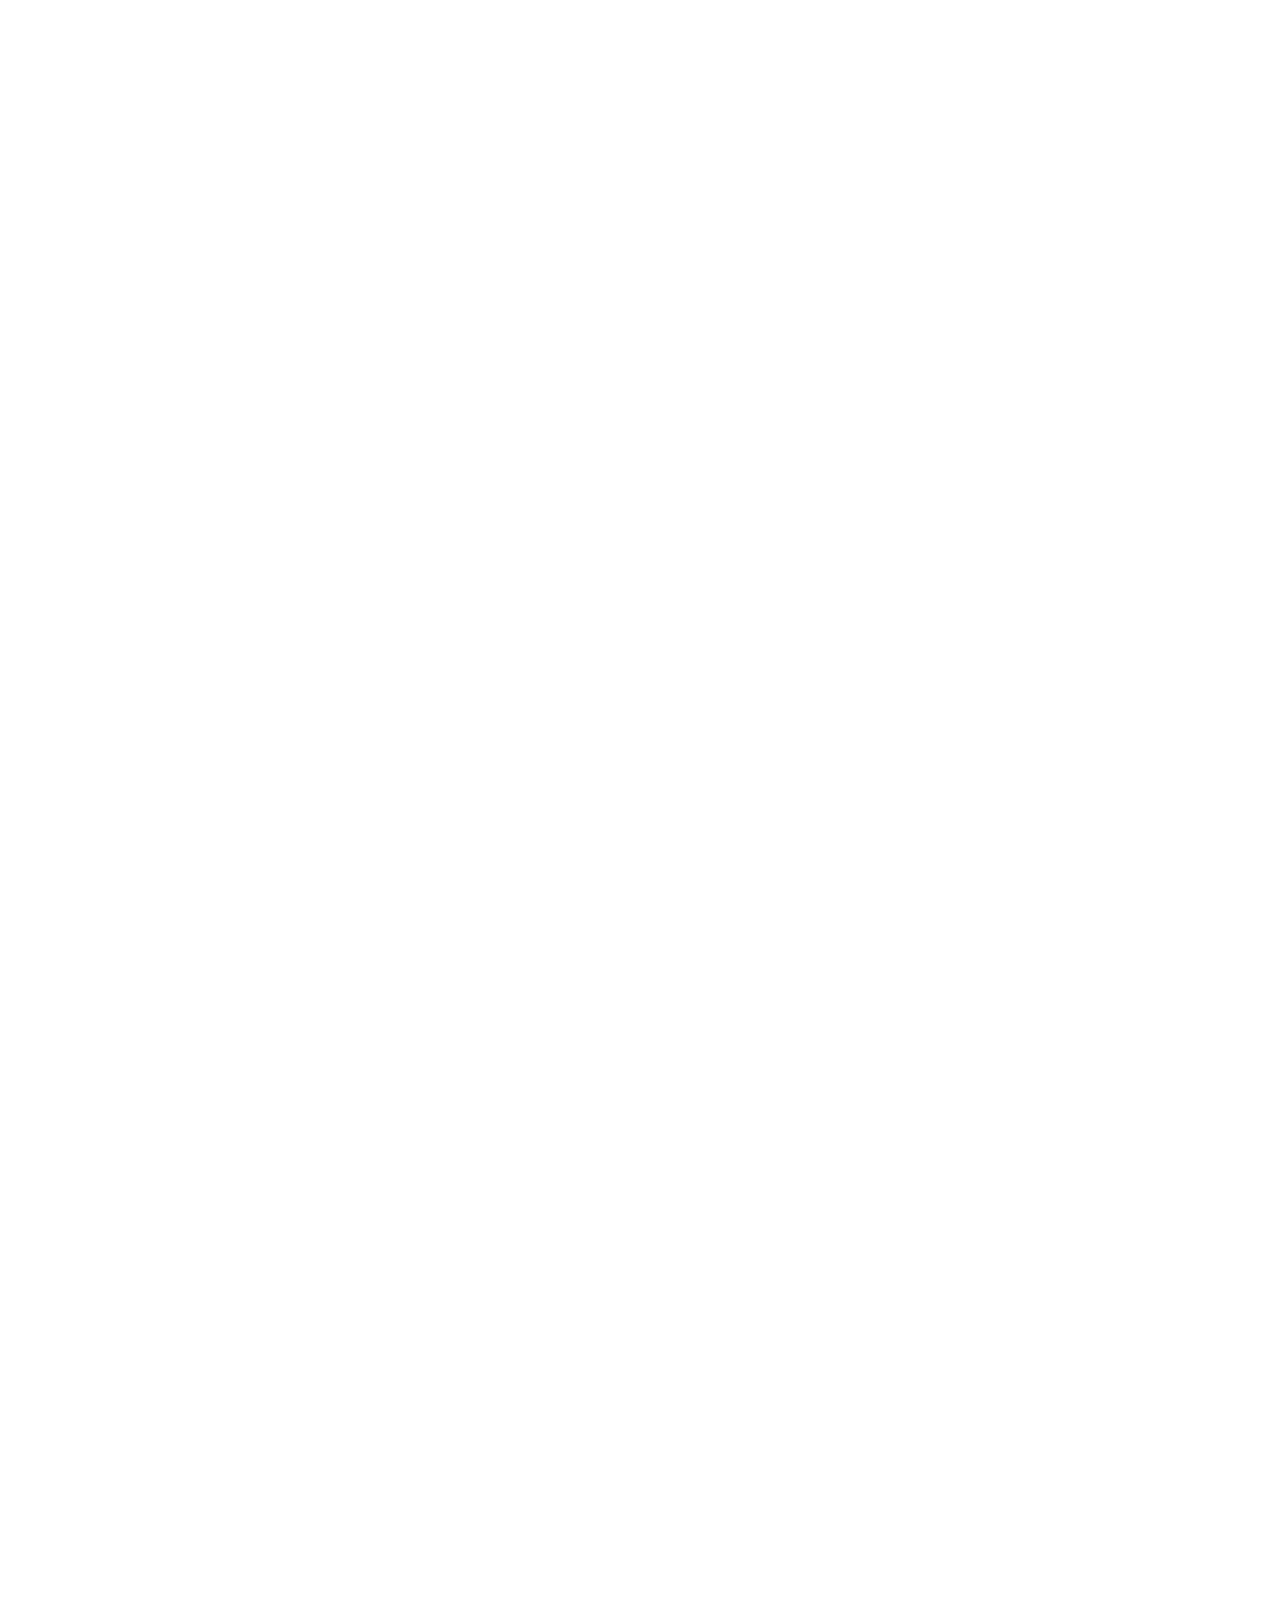
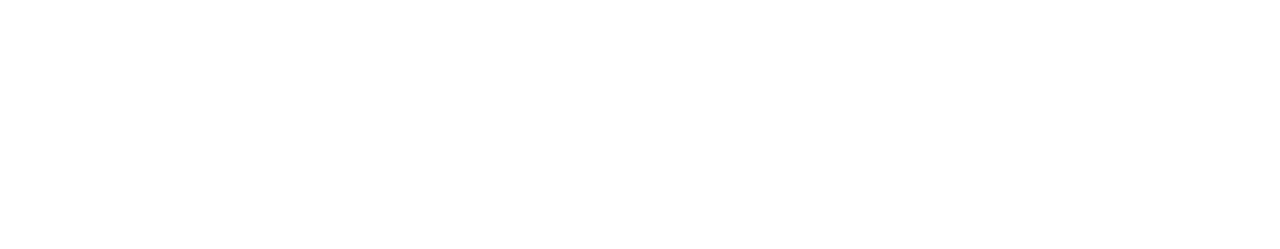
==== index.html @ 52969416 "Site updated: 2018-05-20 11:26:35" ====
<!DOCTYPE html>
<!--[if lte IE 8 ]>
<html class="ie" xmlns="http://www.w3.org/1999/xhtml" xml:lang="en-US" lang="en-US">
<![endif]-->
<!--[if (gte IE 9)|!(IE)]><!-->
<!--
***************  *      *     *
      8          *    *       *
      8          *  *         *
      8          **           *
      8          *  *         *
      8          *    *       *
      8          *      *     *
      8          *        *   ***********    -----Theme By Kieran(http://go.kieran.top)
-->
<html xmlns="http://www.w3.org/1999/xhtml" xml:lang="en-US" lang="en-US">
<!--<![endif]-->

<head>
  <title>Cici</title>
  <!-- Meta data -->
    <meta http-equiv="Content-Type" content="text/html" charset="UTF-8" >
    <meta http-equiv="X-UA-Compatible" content="IE=edge"/>
    <meta name="viewport" content="width=device-width, initial-scale=1.0" />
    <meta name="generator" content="Cici">
    <meta name="author" content="">
    <meta name="description" content="" />
    <meta name="keywords" content="" />

    <!-- Favicon, (keep icon in root folder) -->
    <link rel="Shortcut Icon" href="/img/favicon.ico" type="image/ico">

    <link rel="alternate" href="/atom.xml" title="Cici" type="application/atom+xml">
    <link rel="stylesheet" href="/css/all.css" media="screen" type="text/css">
    
    <link rel="stylesheet" href="/highlightjs/vs.css" type="text/css">
    

    <!--[if IE 8]>
    <link rel="stylesheet" type="text/css" href="/css/ie8.css" />
    <![endif]-->

    <!-- jQuery | Load our jQuery, with an alternative source fallback to a local version if request is unavailable -->
    <script src="/js/jquery-1.11.1.min.js"></script>
    <script>window.jQuery || document.write('<script src="js/jquery-1.11.1.min.js"><\/script>')</script>

    <!-- Load these in the <head> for quicker IE8+ load times -->
    <!-- HTML5 shim and Respond.js IE8 support of HTML5 elements and media queries -->
    <!--[if lt IE 9]>
    <script src="/js/html5shiv.min.js"></script>
    <script src="/js/respond.min.js"></script>
    <![endif]-->

  
  
  

  <style>.col-md-8.col-md-offset-2.opening-statement img{display:none;}</style>
</head>

<!--
<body class="home-template">
-->
<body id="index" class="lightnav animsition">

      <!-- ============================ Off-canvas navigation =========================== -->

    <div class="sb-slidebar sb-right sb-style-overlay sb-momentum-scrolling">
        <div class="sb-close" aria-label="Close Menu" aria-hidden="true">
            <img src="/img/close.png" alt="Close"/>
        </div>
        <!-- Lists in Slidebars -->
        <ul class="sb-menu">
            <li><a href="/" class="animsition-link" title="Home">Home</a></li>
            <li><a href="/archives" class="animsition-link" title="archive">archives</a></li>
            <!-- Dropdown Menu -->
			 
            
            
            <li>
                <a class="sb-toggle-submenu">Links<span class="sb-caret"></span></a>
                <ul class="sb-submenu">
                    
                    <li><a href="http://go.kieran.top/" class="animsition-link">Kieran</a></li>
                    
                    <li><a href="http://domain.com/" class="animsition-link">Name</a></li>
                    
                </ul>
            </li>
            
        </ul>
        <!-- Lists in Slidebars -->
        <ul class="sb-menu secondary">
            <li><a href="/about" class="animsition-link" title="about">About</a></li>
            <li><a href="/atom.xml" class="animsition-link" title="rss">RSS</a></li>
        </ul>
    </div>
    
    <!-- ============================ END Off-canvas navigation =========================== -->

    <!-- ============================ #sb-site Main Page Wrapper =========================== -->

    <div id="sb-site">
        <!-- #sb-site - All page content should be contained within this id, except the off-canvas navigation itself -->

        <!-- ============================ Header & Logo bar =========================== -->

        <div id="navigation" class="navbar navbar-fixed-top">
            <div class="navbar-inner">
                <div class="container">
                    <!-- Nav logo -->
                    <div class="logo">
                        <a href="/" title="Logo" class="animsition-link">
                         <img src="/img/plane.png" alt="Logo" width="85px;"/> 
                        </a>
                    </div>
                    <!-- // Nav logo -->
                    <!-- Info-bar -->
                    <nav>
                        <ul class="nav">
                            <li><a href="/" class="animsition-link">Cici</a></li>
                            <li class="nolink"><span>Always </span>Creative.</li>
                            
                            
                            
                            
                            
                            <li class="nolink"><span>Welcome!</span></li>
                        </ul>
                    </nav>
                    <!--// Info-bar -->
                </div>
                <!-- // .container -->
                <div class="learnmore sb-toggle-right">More</div>
                <button type="button" class="navbar-toggle menu-icon sb-toggle-right" title="More">
                <span class="sr-only">Toggle navigation</span>
                <span class="icon-bar before"></span>
                <span class="icon-bar main"></span>
                <span class="icon-bar after"></span>
                </button>
            </div>
            <!-- // .navbar-inner -->
        </div>

        <!-- ============================ Header & Logo bar =========================== -->


      <!-- ============================ Hero Image =========================== -->

<section id="hero" class="scrollme">
    <div class="container-fluid element-img" style="background: url(/img/cover.jpg) no-repeat center center fixed;background-size: cover">
        <div class="row">
            <div class="col-xs-12 col-sm-8 col-sm-offset-2 col-md-8 col-md-offset-2 vertical-align cover boost text-center">
                <div class="center-me animateme" data-when="exit" data-from="0" data-to="0.6" data-opacity="0" data-translatey="100">
                    <div>
                        
                        <h2>望你珍摄, 吻你万千💓...</h2>
                        <p></p>
                        
                        <h2></h2>
                        <p></p>
                        

                    </div>
                </div>
            </div>
            <!-- // .col-md-12 -->
        </div>
        <div class="herofade beige-dk"></div>
    </div>
</section>

<!-- Height spacing helper -->
<div class="heightblock"></div>
<!-- // End height spacing helper -->

<!-- ============================ END Hero Image =========================== -->
<!-- ============================ Content =========================== -->

<section id="intro">
    <div class="container">
        
        <div class="row">
            <div class="col-md-8 col-md-offset-2 opening-statement">
                <div class="col-md-4">
                    <h3><a href="/2018/05/20/dackCloud/">摘录/乌云装扮者</a></h3>
                    <span>
                        <span class="post-meta">
      <time datetime="2018-05-20T03:11:57.000Z" itemprop="datePublished">
          2018-05-20
      </time>
    
    
    | 
    <a href='/tags/摘录/'>摘录</a>
    
    
</span>
                    </span>
                </div>
                <div class="col-md-8">
                    <p class="index-excerpt">
                      
                        
1、在塞尔维亚感受到的10月的阳光

阳光好像是从古代照过来的，遥远、明亮，又因为隔着岁月，显得没有那么强烈。

2、对柏林的感悟

我才坚信柏林和巴黎、罗马这样的欧洲城市不一样，是真正年轻、充满奇思妙想的城市。

3、这些记录下来的敏锐的直觉才是最珍贵的吧，这样的话，好像是说旅行没有什么意义，就是经历，经过了就没有了，应无所住才能不断生机勃发。
批注——“应无所住，而生其心”，出自《金刚经》。 关键是“住”和“心”二字，住，指的是人
                      
                    </p>
                    
                    <p class="pull-right readMore">
                        <a href="/2018/05/20/dackCloud/">Read More...</a>
                    </p>
                    
                </div>
                <div class="clearfix"></div>
                <hr class="nogutter">
            </div>
        </div>
        
        <div class="row">
            <div class="col-md-8 col-md-offset-2 opening-statement">
                <div class="col-md-4">
                    <h3><a href="/2018/04/20/GVDC/">GVDC</a></h3>
                    <span>
                        <span class="post-meta">
      <time datetime="2018-04-20T04:36:53.000Z" itemprop="datePublished">
          2018-04-20
      </time>
    
</span>
                    </span>
                </div>
                <div class="col-md-8">
                    <p class="index-excerpt">
                      
                        

                      
                    </p>
                    
                    <p class="pull-right readMore">
                        <a href="/2018/04/20/GVDC/">Read More...</a>
                    </p>
                    
                </div>
                <div class="clearfix"></div>
                <hr class="nogutter">
            </div>
        </div>
        
        <nav class="pagination" role="pagination">
          
          
        </nav>
    </div>
</section>
<section id="statement">
    <div class="container text-center wow fadeInUp" data-wow-delay="0.5s">
        <div class="row">
            <p>虽然还没想好写点什么，但是总觉得这里放句话比较和谐。</p>
        </div>
    </div>
</section>
<!-- ============================ END Content =========================== -->

      
<!-- ============================ Footer =========================== -->

<footer>
    <div class="container">
            <div class="copy">
                <p>
                    &copy; 2014<script>new Date().getFullYear()>2010&&document.write("-"+new Date().getFullYear());</script>, Content By . All Rights Reserved.
                </p>
                <p>Theme By <a href="//go.kieran.top" style="color: #767D84">Kieran</a></p>
            </div>
            <div class="social">
                <ul>
                    
                    
                    
                    
                    
                </ul>
            </div>
            <div class="clearfix"> </div>
        </div>
</footer>

<!-- ============================ END Footer =========================== -->
      <!-- Load our scripts -->
<!-- Resizable 'on-demand' full-height hero -->
<script type="text/javascript">
    var resizeHero = function () {
        var hero = $(".cover,.heightblock"),
            window1 = $(window);
        hero.css({
            "height": window1.height()
        });
    };

    resizeHero();

    $(window).resize(function () {
        resizeHero();
    });
</script>
<script src="/js/plugins.min.js"></script><!-- Bootstrap core and concatenated plugins always load here -->
<script src="/js/jquery.flexslider-min.js"></script><!-- Flexslider plugin -->
<script src="/js/scripts.js"></script><!-- Theme scripts -->


<link rel="stylesheet" href="/fancybox/jquery.fancybox.css" media="screen" type="text/css">
<script src="/fancybox/jquery.fancybox.pack.js"></script>
<script type="text/javascript">
$('#intro').find('img').each(function(){
  var alt = this.alt;

  if (alt){
    $(this).after('<span class="caption" style="display:none">' + alt + '</span>');
  }

  $(this).wrap('<a href="' + this.src + '" title="' + alt + '" class="fancybox" rel="gallery" />');
});
(function($){
  $('.fancybox').fancybox();
})(jQuery);
</script>

<!-- Initiate flexslider plugin -->
<script type="text/javascript">
    $(document).ready(function($) {
      (function(){
        console.log('font');
        var getCss = function(path) {
          var head = document.getElementsByTagName('head')[0];
          link = document.createElement('link');
          link.href = path;
          link.rel = 'stylesheet';
          link.type = 'text/css';
          head.appendChild(link);
        };
        getCss('https://fonts.googleapis.com/css?family=Montserrat:400,700');
        getCss('https://fonts.googleapis.com/css?family=Open+Sans:400,600');
      })();
      $('.flexslider').flexslider({
        animation: "fade",
        prevText: "",
        nextText: "",
        directionNav: true
      });
    });
</script>

</body>
</html>
---- highlightjs/vs.css ----
/*

Visual Studio-like style based on original C# coloring by Jason Diamond <jason@diamond.name>

*/
pre code {
  display: block; padding: 0.5em;
}

pre .comment,
pre .annotation,
pre .template_comment,
pre .diff .header,
pre .chunk,
pre .apache .cbracket {
  color: rgb(0, 128, 0);
}

pre .keyword,
pre .id,
pre .built_in,
pre .smalltalk .class,
pre .winutils,
pre .bash .variable,
pre .tex .command,
pre .request,
pre .status,
pre .nginx .title,
pre .xml .tag,
pre .xml .tag .value {
  color: rgb(0, 0, 255);
}

pre .string,
pre .title,
pre .parent,
pre .tag .value,
pre .rules .value,
pre .rules .value .number,
pre .ruby .symbol,
pre .ruby .symbol .string,
pre .aggregate,
pre .template_tag,
pre .django .variable,
pre .addition,
pre .flow,
pre .stream,
pre .apache .tag,
pre .date,
pre .tex .formula,
pre .coffeescript .attribute {
  color: rgb(163, 21, 21);
}

pre .ruby .string,
pre .decorator,
pre .filter .argument,
pre .localvars,
pre .array,
pre .attr_selector,
pre .pseudo,
pre .pi,
pre .doctype,
pre .deletion,
pre .envvar,
pre .shebang,
pre .preprocessor,
pre .userType,
pre .apache .sqbracket,
pre .nginx .built_in,
pre .tex .special,
pre .prompt {
  color: rgb(43, 145, 175);
}

pre .phpdoc,
pre .javadoc,
pre .xmlDocTag {
  color: rgb(128, 128, 128);
}

pre .vhdl .typename { font-weight: bold; }
pre .vhdl .string { color: #666666; }
pre .vhdl .literal { color: rgb(163, 21, 21); }
pre .vhdl .attribute { color: #00B0E8; }

pre .xml .attribute { color: rgb(255, 0, 0); }
---- css/ie8.css ----
/* IE8 Template Styles & Fixes */

/* Polyfill for full-scale background images in IE */
#hero,
#fallback,
.element-img,
#featured .featured-item,
.overview-img,
#page-header {
	background-size: cover;
	-ms-behavior: url(includes/backgroundsize.min.htc);
	behavior: url(includes/backgroundsize.min.htc);
}
.wow {
	visibility: visible !important;
}

#page-header {
	width: 100%
}

html.sb-init.sb-active.sb-active-right,
html.sb-init.sb-active.sb-active-right #featured a,
html.sb-init.sb-active.sb-active-right ul.filters li p,
html.sb-init.sb-active.sb-active-right #projects .projects .label-text h3 a {
	cursor: default;
}
/* For further info on how to select rgba compatible values for IE8, see > http://css-tricks.com/rgba-browser-support/ */
.navbar-inner.lightnav-alt,
#blog-post .navbar-inner { 
	background:transparent;
	filter:progid:DXImageTransform.Microsoft.gradient(startColorstr=#E6FFFFFF,endColorstr=#E6FFFFFF); 
	zoom: 1;
}
#featured a.meta {
	background:transparent;
	filter:progid:DXImageTransform.Microsoft.gradient(startColorstr=#80000000,endColorstr=#80000000); 
	zoom: 1;
	position: absolute;
	top: 0;
	bottom: 0;
	left: 0;
	right: 0;
}
#featured a.meta:hover {
	background:transparent;
	filter:progid:DXImageTransform.Microsoft.gradient(startColorstr=#B3000000,endColorstr=#B3000000); 
	zoom: 1;
}
.map-cover {
	background:transparent;
	filter:progid:DXImageTransform.Microsoft.gradient(startColorstr=#B3131313,endColorstr=#B3131313); 
	zoom: 1;
}
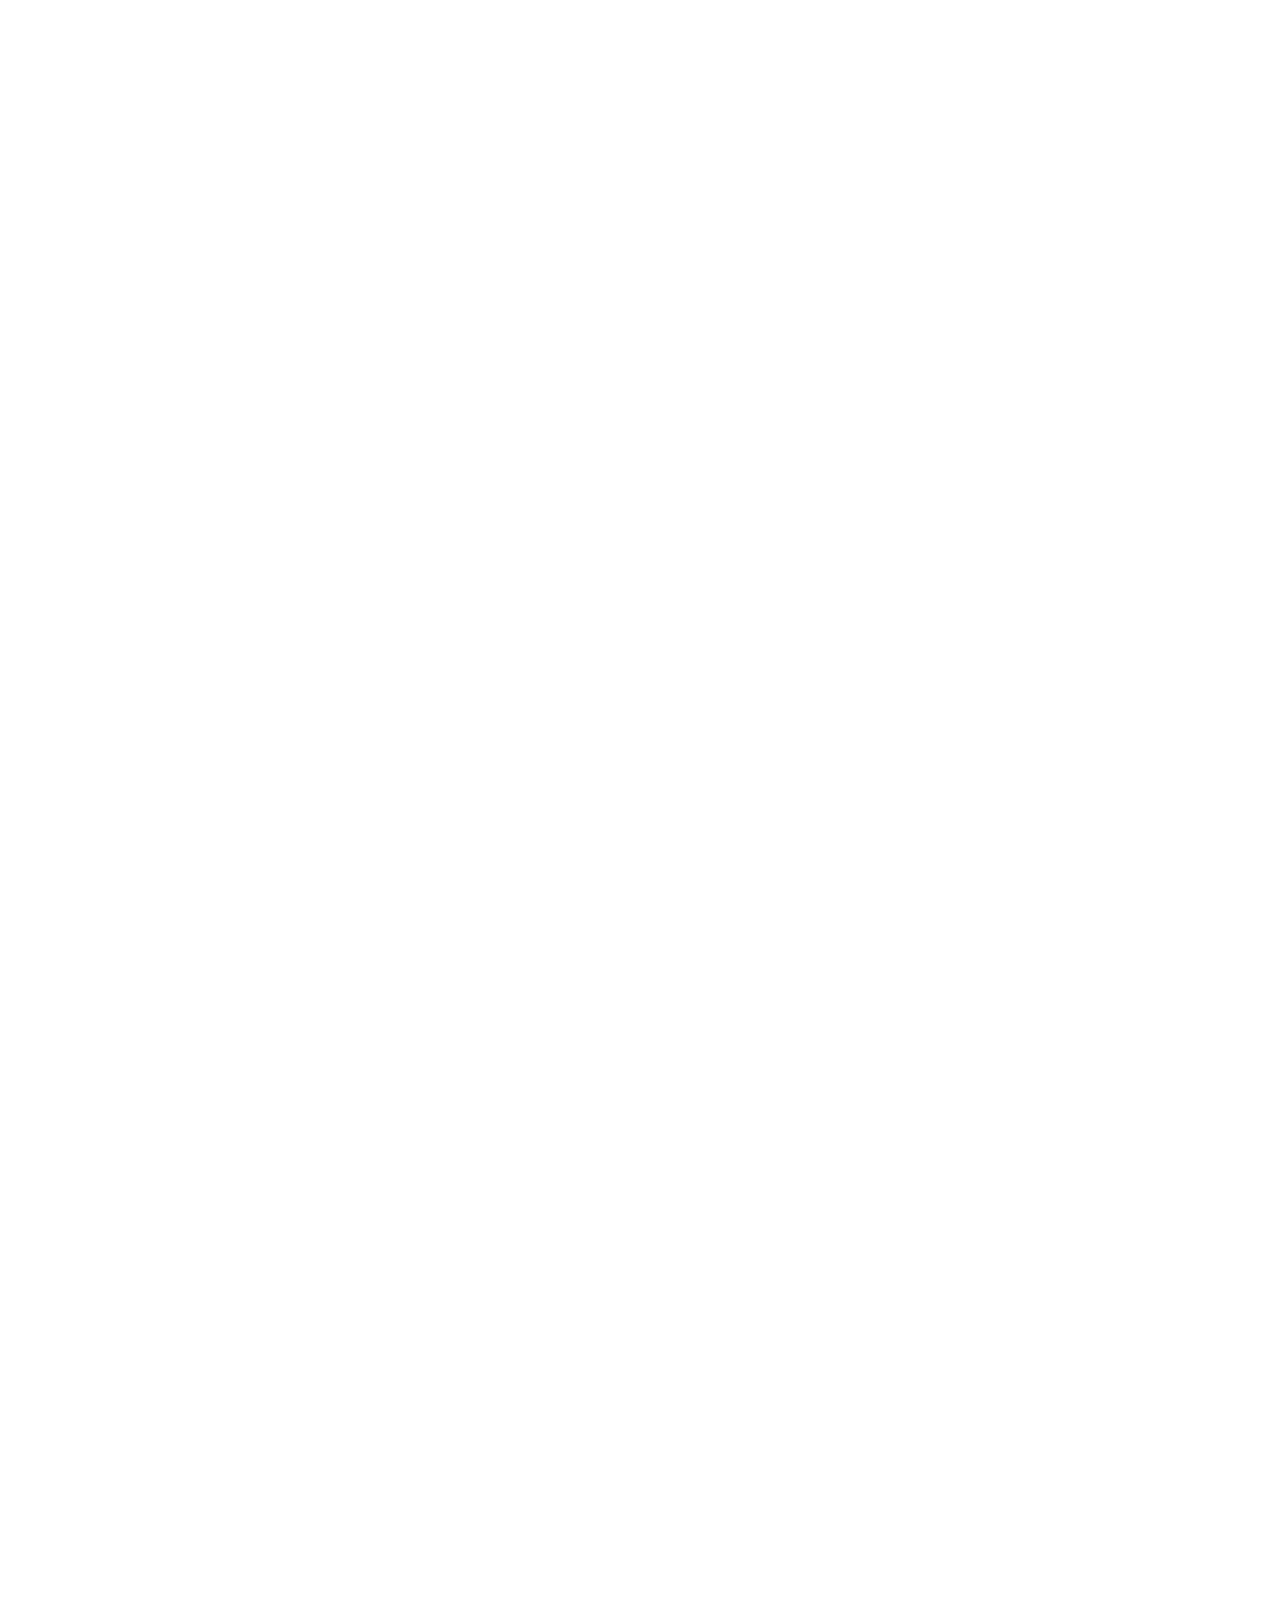
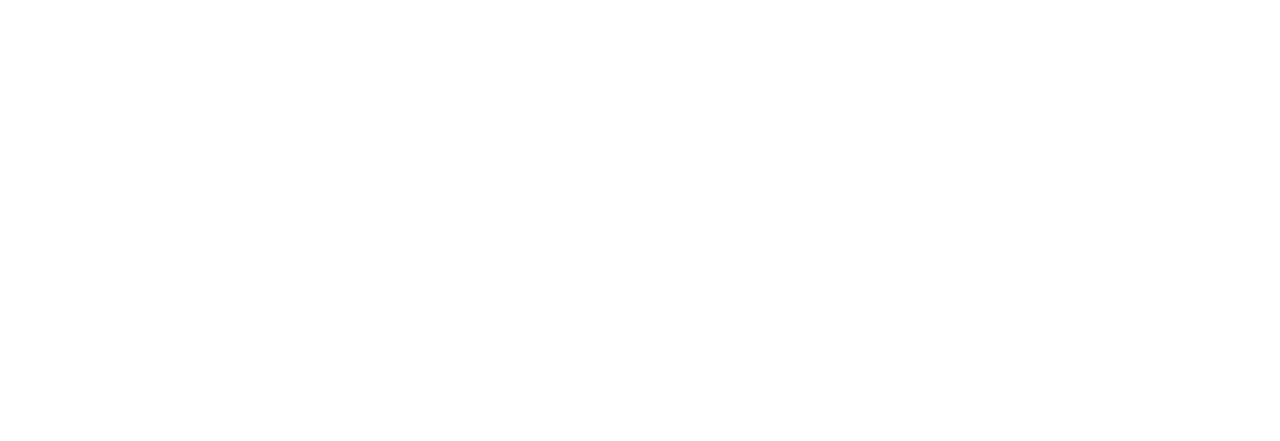
==== commit 0240876f: "Site updated: 2018-07-09 23:08:55" ====
--- a/index.html
+++ b/index.html
@@ -81,9 +81,7 @@
                 <a class="sb-toggle-submenu">Links<span class="sb-caret"></span></a>
                 <ul class="sb-submenu">
                     
-                    <li><a href="http://go.kieran.top/" class="animsition-link">Kieran</a></li>
-                    
-                    <li><a href="http://domain.com/" class="animsition-link">Name</a></li>
+                    <li><a href="http://alexjiangzy.com/" class="animsition-link">Alex亲</a></li>
                     
                 </ul>
             </li>
@@ -118,7 +116,7 @@
                     <!-- Info-bar -->
                     <nav>
                         <ul class="nav">
-                            <li><a href="/" class="animsition-link">Cici</a></li>
+                            <li><a href="/about" class="animsition-link" title="about" class="animsition-link">about Cici</a></li>
                             <li class="nolink"><span>Always </span>Creative.</li>
                             
                             
@@ -154,11 +152,11 @@
                 <div class="center-me animateme" data-when="exit" data-from="0" data-to="0.6" data-opacity="0" data-translatey="100">
                     <div>
                         
-                        <h2>望你珍摄, 吻你万千💓...</h2>
+                        <h2>望你珍摄, 吻你万千💓...</h2><br>
                         <p></p>
                         
-                        <h2></h2>
-                        <p></p>
+                        <h2></h2><br>
+                        <p>520快乐哦，我的CiCi公主👸</p>
                         
 
                     </div>
@@ -183,7 +181,37 @@
         <div class="row">
             <div class="col-md-8 col-md-offset-2 opening-statement">
                 <div class="col-md-4">
-                    <h3><a href="/2018/05/20/dackCloud/">摘录/乌云装扮者</a></h3>
+                    <h3><a href="/2018/07/09/0709/"></a></h3>
+                    <span>
+                        <span class="post-meta">
+      <time datetime="2018-07-09T15:08:47.000Z" itemprop="datePublished">
+          2018-07-09
+      </time>
+    
+</span>
+                    </span>
+                </div>
+                <div class="col-md-8">
+                    <p class="index-excerpt">
+                      
+                        
+                      
+                    </p>
+                    
+                    <p class="pull-right readMore">
+                        <a href="/2018/07/09/0709/">Read More...</a>
+                    </p>
+                    
+                </div>
+                <div class="clearfix"></div>
+                <hr class="nogutter">
+            </div>
+        </div>
+        
+        <div class="row">
+            <div class="col-md-8 col-md-offset-2 opening-statement">
+                <div class="col-md-4">
+                    <h3><a href="/2018/05/20/dackCloud/">乌云装扮者</a></h3>
                     <span>
                         <span class="post-meta">
       <time datetime="2018-05-20T03:11:57.000Z" itemprop="datePublished">
@@ -201,8 +229,7 @@
                 <div class="col-md-8">
                     <p class="index-excerpt">
                       
-                        
-1、在塞尔维亚感受到的10月的阳光
+                        1、在塞尔维亚感受到的10月的阳光
 
 阳光好像是从古代照过来的，遥远、明亮，又因为隔着岁月，显得没有那么强烈。
 
@@ -211,7 +238,7 @@
 我才坚信柏林和巴黎、罗马这样的欧洲城市不一样，是真正年轻、充满奇思妙想的城市。
 
 3、这些记录下来的敏锐的直觉才是最珍贵的吧，这样的话，好像是说旅行没有什么意义，就是经历，经过了就没有了，应无所住才能不断生机勃发。
-批注——“应无所住，而生其心”，出自《金刚经》。 关键是“住”和“心”二字，住，指的是人
+批注——“应无所住，而生其心”，出自《金刚经》。 关键是“住”和“心”二字，住，指的是人对
                       
                     </p>
                     
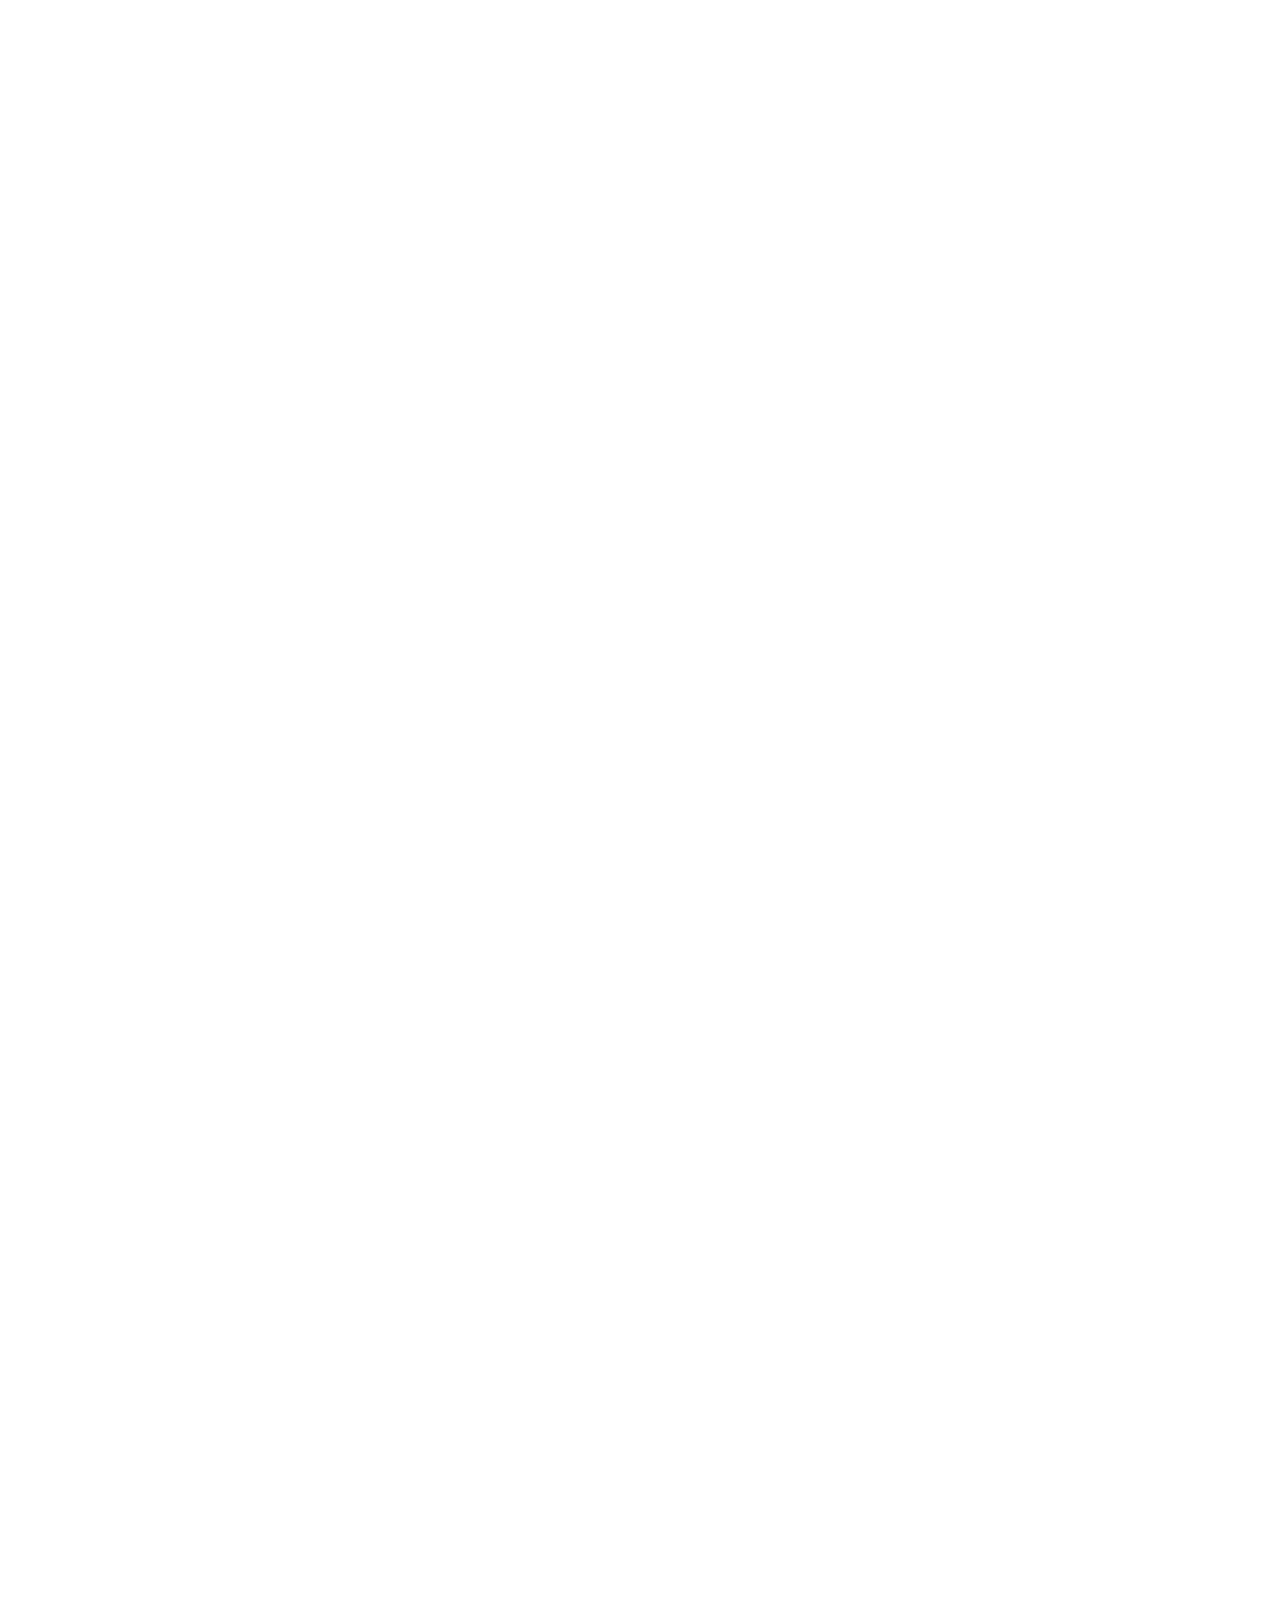
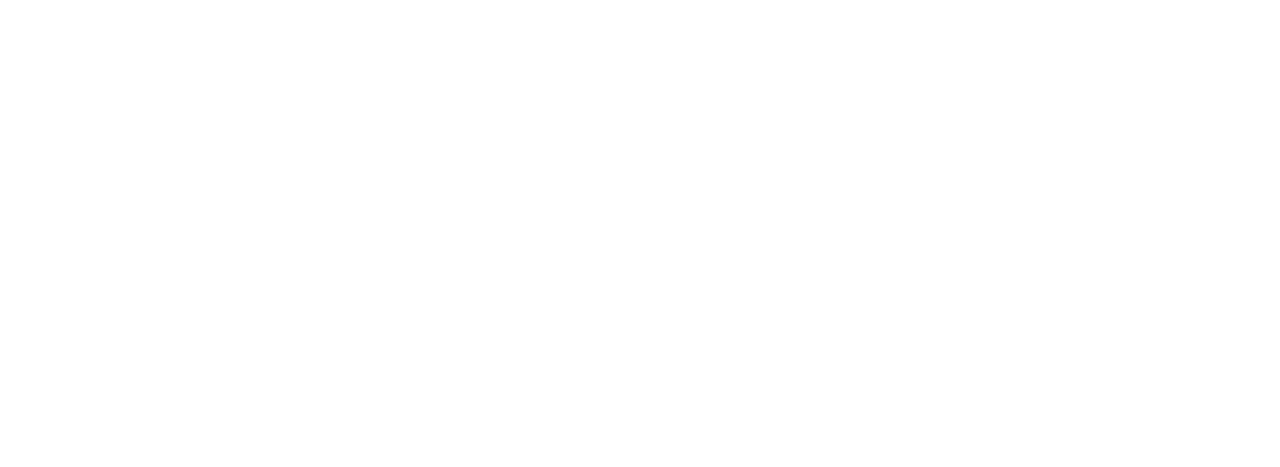
==== commit d85105ae: "Site updated: 2018-07-09 23:13:07" ====
--- a/index.html
+++ b/index.html
@@ -181,13 +181,18 @@
         <div class="row">
             <div class="col-md-8 col-md-offset-2 opening-statement">
                 <div class="col-md-4">
-                    <h3><a href="/2018/07/09/0709/"></a></h3>
+                    <h3><a href="/2018/07/09/0709/">7.9 第一天</a></h3>
                     <span>
                         <span class="post-meta">
-      <time datetime="2018-07-09T15:08:47.000Z" itemprop="datePublished">
+      <time datetime="2018-07-09T15:11:57.000Z" itemprop="datePublished">
           2018-07-09
       </time>
     
+    
+    | 
+    <a href='/tags/✨实习日记✨/'>✨实习日记✨</a>
+    
+    
 </span>
                     </span>
                 </div>
@@ -195,6 +200,7 @@
                     <p class="index-excerpt">
                       
                         
+
                       
                     </p>
                     
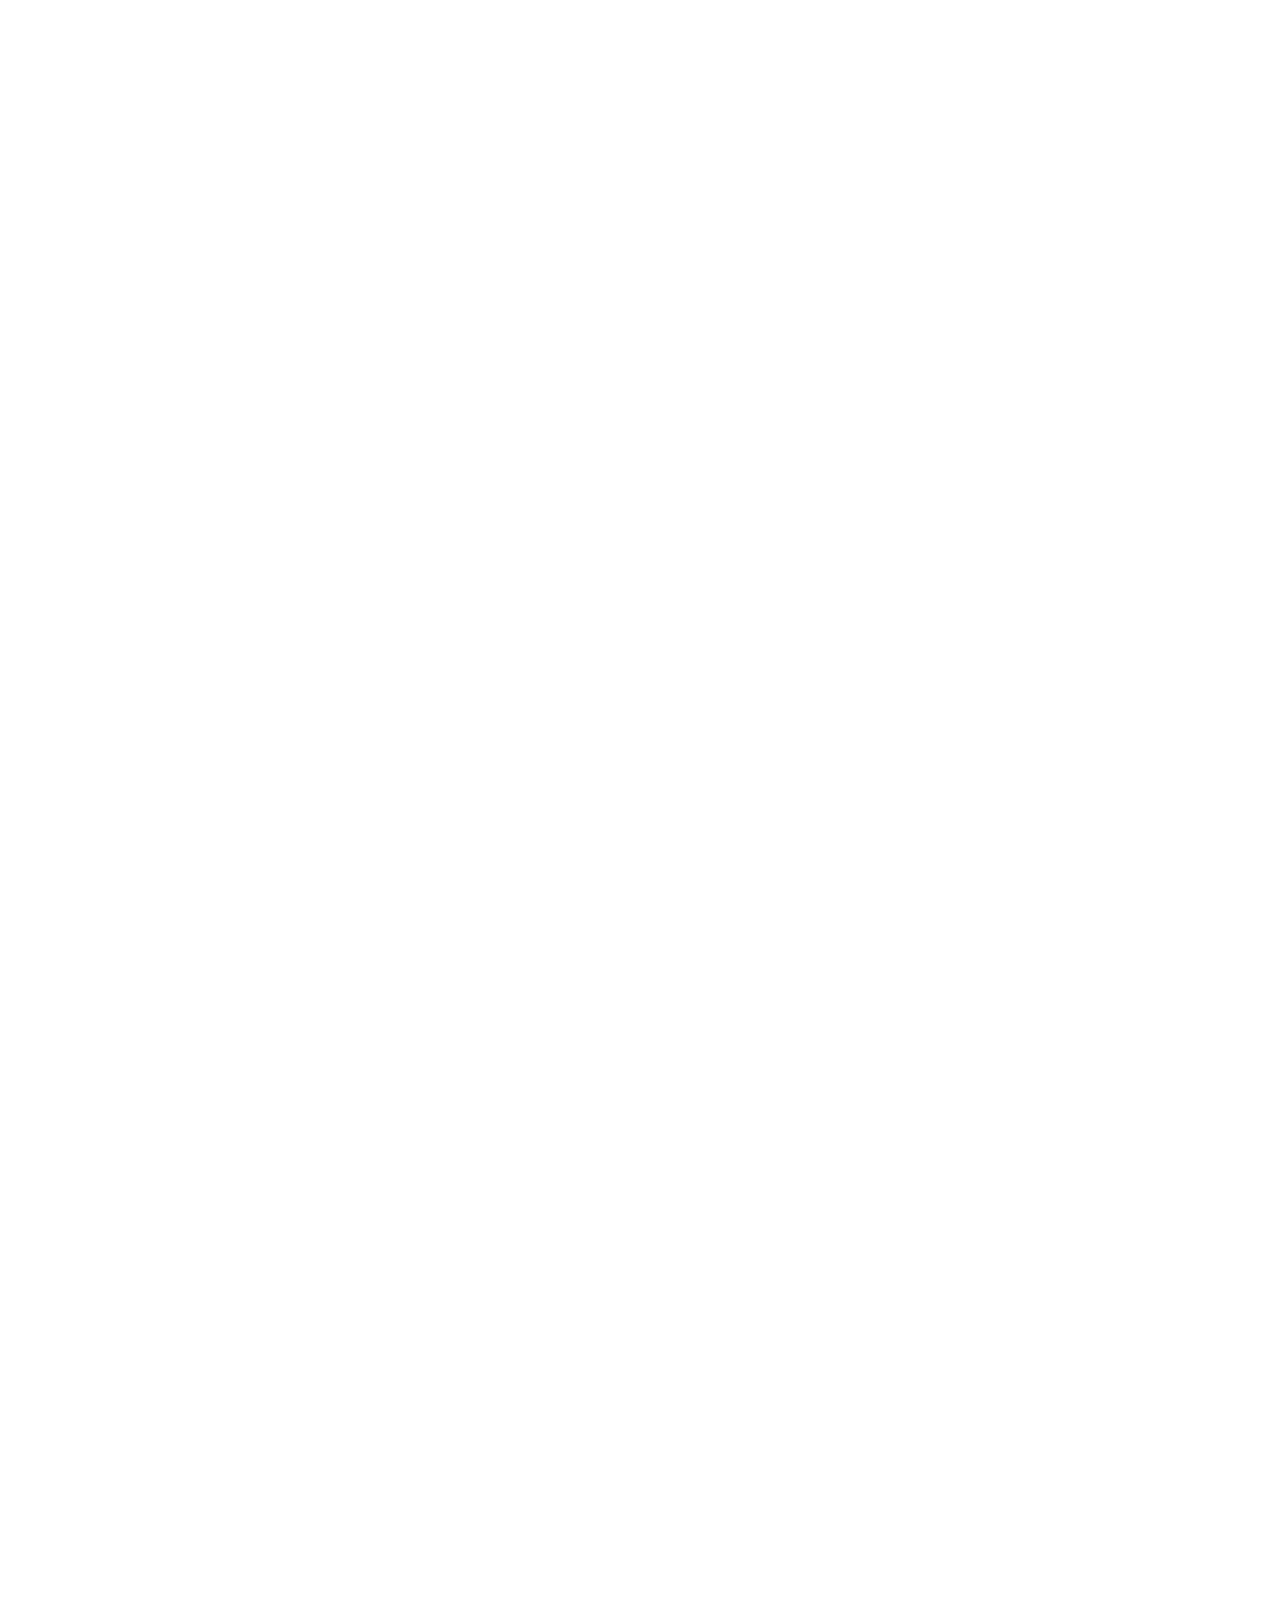
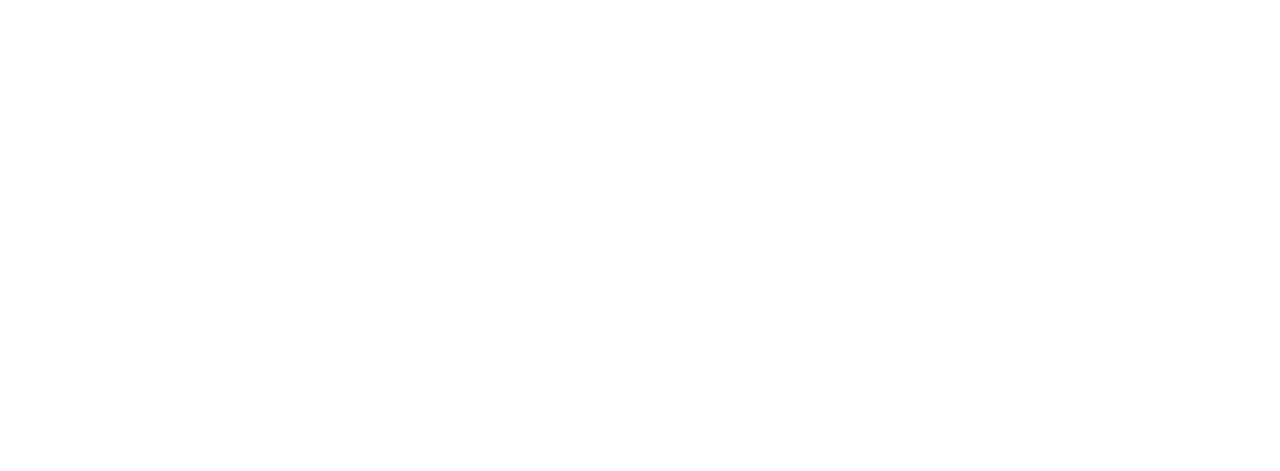
==== commit e21c3b43: "Site updated: 2018-07-09 23:48:15" ====
--- a/index.html
+++ b/index.html
@@ -199,7 +199,7 @@
                 <div class="col-md-8">
                     <p class="index-excerpt">
                       
-                        
+                        Link to Zine
 
                       
                     </p>
